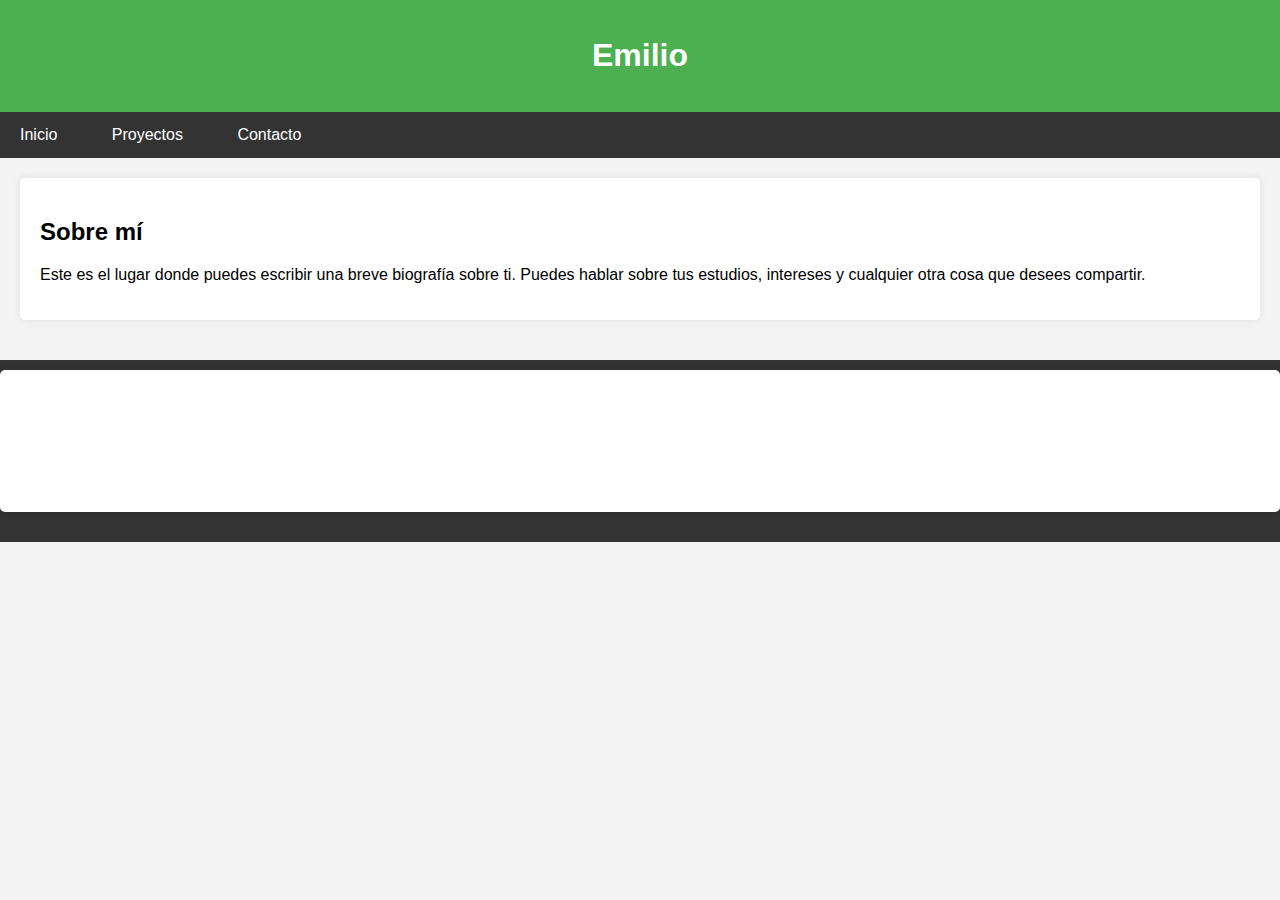
==== index.html @ c22f80a2 "Mi primera pagina web desde cero online" ====
<!DOCTYPE html>
<html lang="es">
<head>
    <meta charset="UTF-8">
    <meta name="viewport" content="width=device-width, initial-scale=1.0">
    <title>Mi Página Personal</title>
    <link rel="stylesheet" href="styles.css">
</head>
<body>
    <header>
        <h1>Emilio</h1>
    </header>
    <nav>
        <ul>
            <li><a href="index.html">Inicio</a></li>
            <li><a href="proyectos.html">Proyectos</a></li>
            <li><a href="#contacto">Contacto</a></li>
        </ul>
    </nav>
    <main>
        <section id="sobre-mi">
            <h2>Sobre mí</h2>
            <p>Este es el lugar donde puedes escribir una breve biografía sobre ti. Puedes hablar sobre tus estudios, intereses y cualquier otra cosa que desees compartir.</p>
        </section>
    </main>
    <footer>
        <section id="contacto">
            <h2>Contacto</h2>
            <p>Puedes escribir aquí tu información de contacto, como tu correo electrónico, LinkedIn, etc.</p>
        </section>
    </footer>
</body>
</html>
---- styles.css ----
body {
    font-family: Arial, sans-serif;
    margin: 0;
    padding: 0;
    background-color: #f4f4f4;
}

header {
    background-color: #4CAF50;
    color: white;
    padding: 1em 0;
    text-align: center;
}

nav ul {
    list-style-type: none;
    padding: 0;
    margin: 0;
    background-color: #333;
}

nav ul li {
    display: inline;
    margin-right: 10px;
}

nav ul li a {
    color: white;
    text-decoration: none;
    padding: 14px 20px;
    display: inline-block;
}

nav ul li a:hover {
    background-color: #111;
}

main {
    padding: 20px;
}

section {
    margin-bottom: 20px;
    background-color: white;
    padding: 20px;
    border-radius: 5px;
    box-shadow: 0 0 10px rgba(0,0,0,0.1);
}

footer {
    background-color: #333;
    color: white;
    text-align: center;
    padding: 10px 0;
}
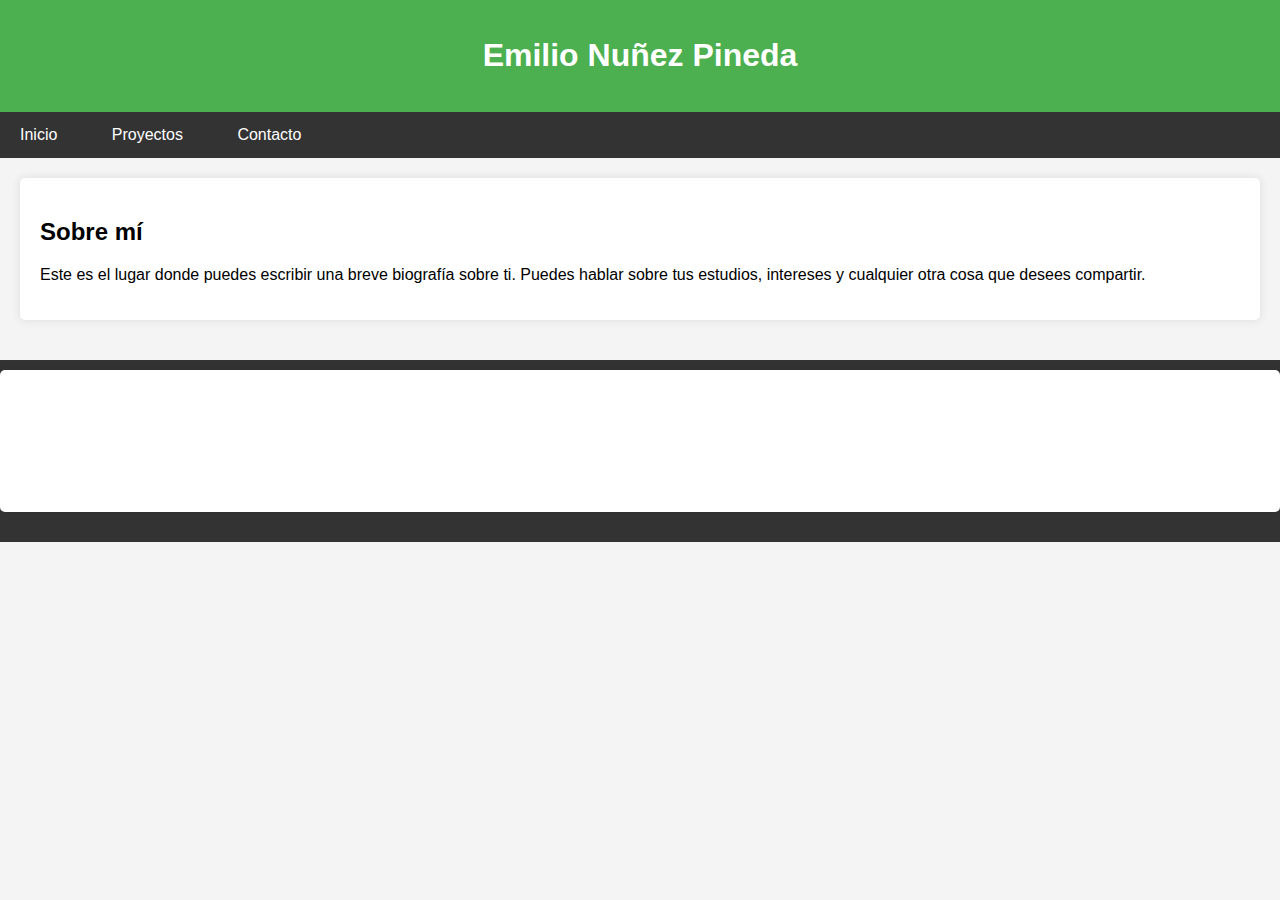
==== commit e05f8124: "Agrege apellido index.html" ====
--- a/index.html
+++ b/index.html
@@ -8,7 +8,7 @@
 </head>
 <body>
     <header>
-        <h1>Emilio</h1>
+        <h1>Emilio Nuñez Pineda</h1>
     </header>
     <nav>
         <ul>
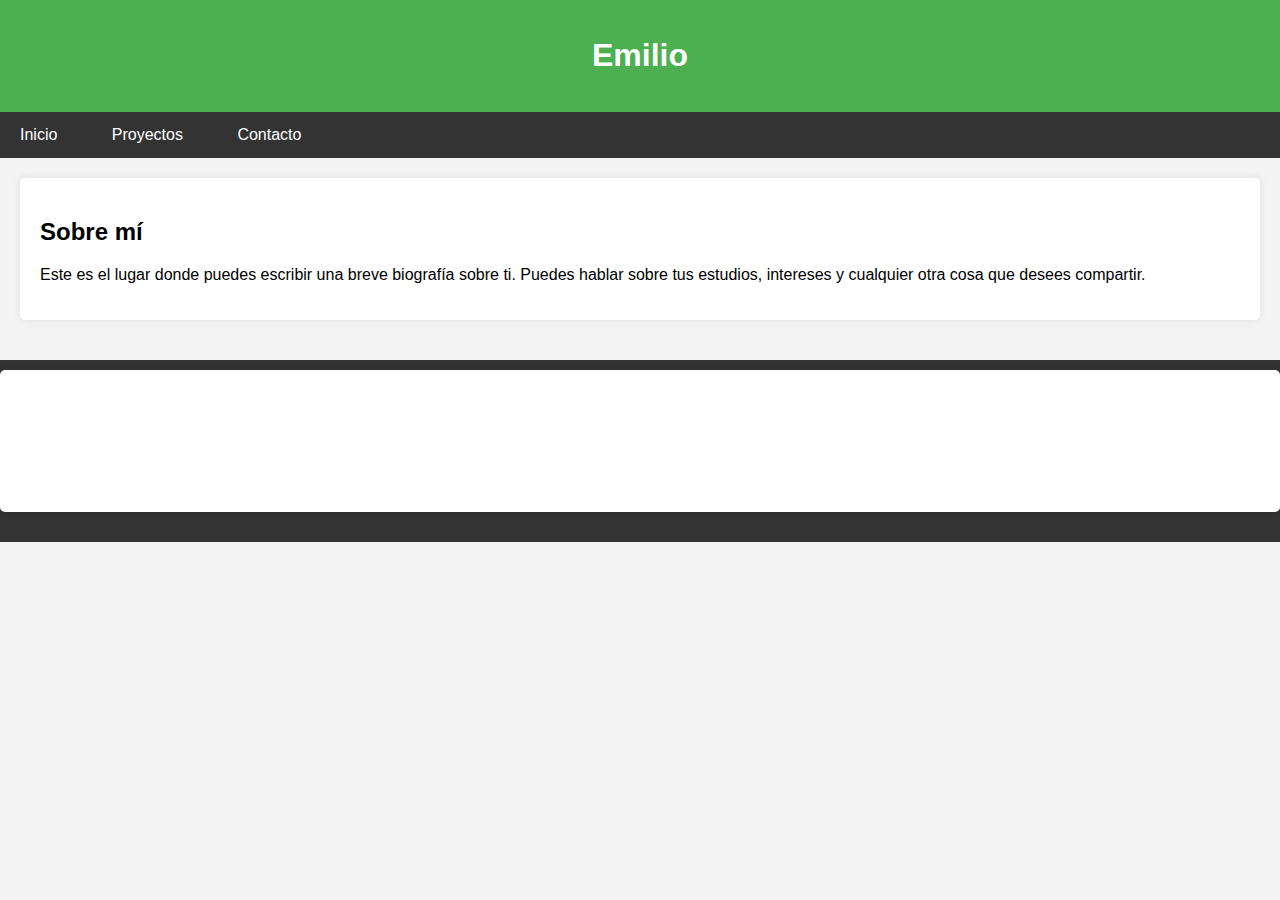
==== commit 9062337a: "Sincronizando git en local, con github" ====
--- a/index.html
+++ b/index.html
@@ -1,33 +1,33 @@
-<!DOCTYPE html>
-<html lang="es">
-<head>
-    <meta charset="UTF-8">
-    <meta name="viewport" content="width=device-width, initial-scale=1.0">
-    <title>Mi Página Personal</title>
-    <link rel="stylesheet" href="styles.css">
-</head>
-<body>
-    <header>
-        <h1>Emilio Nuñez Pineda</h1>
-    </header>
-    <nav>
-        <ul>
-            <li><a href="index.html">Inicio</a></li>
-            <li><a href="proyectos.html">Proyectos</a></li>
-            <li><a href="#contacto">Contacto</a></li>
-        </ul>
-    </nav>
-    <main>
-        <section id="sobre-mi">
-            <h2>Sobre mí</h2>
-            <p>Este es el lugar donde puedes escribir una breve biografía sobre ti. Puedes hablar sobre tus estudios, intereses y cualquier otra cosa que desees compartir.</p>
-        </section>
-    </main>
-    <footer>
-        <section id="contacto">
-            <h2>Contacto</h2>
-            <p>Puedes escribir aquí tu información de contacto, como tu correo electrónico, LinkedIn, etc.</p>
-        </section>
-    </footer>
-</body>
-</html>
+<!DOCTYPE html>
+<html lang="es">
+<head>
+    <meta charset="UTF-8">
+    <meta name="viewport" content="width=device-width, initial-scale=1.0">
+    <title>Mi Página Personal</title>
+    <link rel="stylesheet" href="styles.css">
+</head>
+<body>
+    <header>
+        <h1>Emilio</h1>
+    </header>
+    <nav>
+        <ul>
+            <li><a href="index.html">Inicio</a></li>
+            <li><a href="proyectos.html">Proyectos</a></li>
+            <li><a href="#contacto">Contacto</a></li>
+        </ul>
+    </nav>
+    <main>
+        <section id="sobre-mi">
+            <h2>Sobre mí</h2>
+            <p>Este es el lugar donde puedes escribir una breve biografía sobre ti. Puedes hablar sobre tus estudios, intereses y cualquier otra cosa que desees compartir.</p>
+        </section>
+    </main>
+    <footer>
+        <section id="contacto">
+            <h2>Contacto</h2>
+            <p>Puedes escribir aquí tu información de contacto, como tu correo electrónico, LinkedIn, etc.</p>
+        </section>
+    </footer>
+</body>
+</html>
--- a/styles.css
+++ b/styles.css
@@ -1,55 +1,55 @@
-body {
-    font-family: Arial, sans-serif;
-    margin: 0;
-    padding: 0;
-    background-color: #f4f4f4;
-}
-
-header {
-    background-color: #4CAF50;
-    color: white;
-    padding: 1em 0;
-    text-align: center;
-}
-
-nav ul {
-    list-style-type: none;
-    padding: 0;
-    margin: 0;
-    background-color: #333;
-}
-
-nav ul li {
-    display: inline;
-    margin-right: 10px;
-}
-
-nav ul li a {
-    color: white;
-    text-decoration: none;
-    padding: 14px 20px;
-    display: inline-block;
-}
-
-nav ul li a:hover {
-    background-color: #111;
-}
-
-main {
-    padding: 20px;
-}
-
-section {
-    margin-bottom: 20px;
-    background-color: white;
-    padding: 20px;
-    border-radius: 5px;
-    box-shadow: 0 0 10px rgba(0,0,0,0.1);
-}
-
-footer {
-    background-color: #333;
-    color: white;
-    text-align: center;
-    padding: 10px 0;
-}
+body {
+    font-family: Arial, sans-serif;
+    margin: 0;
+    padding: 0;
+    background-color: #f4f4f4;
+}
+
+header {
+    background-color: #4CAF50;
+    color: white;
+    padding: 1em 0;
+    text-align: center;
+}
+
+nav ul {
+    list-style-type: none;
+    padding: 0;
+    margin: 0;
+    background-color: #333;
+}
+
+nav ul li {
+    display: inline;
+    margin-right: 10px;
+}
+
+nav ul li a {
+    color: white;
+    text-decoration: none;
+    padding: 14px 20px;
+    display: inline-block;
+}
+
+nav ul li a:hover {
+    background-color: #111;
+}
+
+main {
+    padding: 20px;
+}
+
+section {
+    margin-bottom: 20px;
+    background-color: white;
+    padding: 20px;
+    border-radius: 5px;
+    box-shadow: 0 0 10px rgba(0,0,0,0.1);
+}
+
+footer {
+    background-color: #333;
+    color: white;
+    text-align: center;
+    padding: 10px 0;
+}
